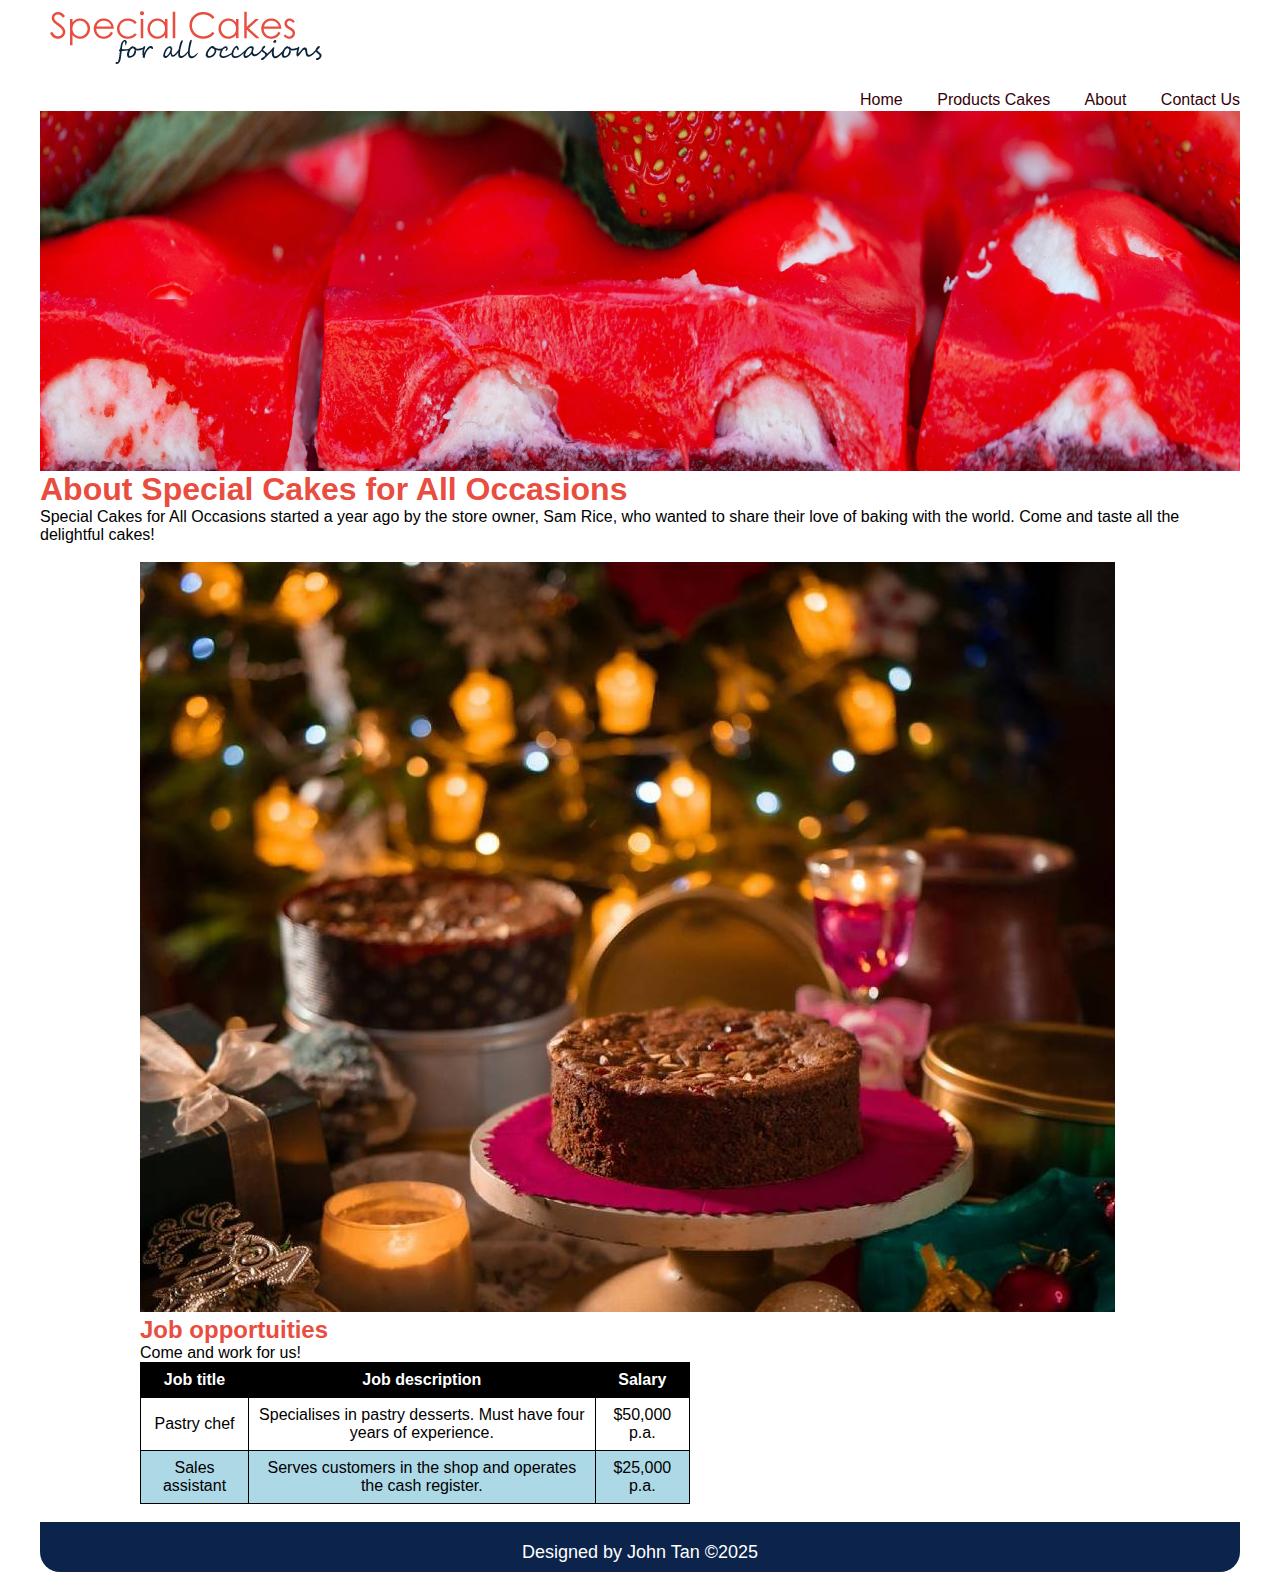
==== about.html @ 4ae8887b "Add files via upload" ====
<!DOCTYPE html>
<html lang="en">
<head>
    <meta charset="UTF-8">
    <meta name="viewport" content="width=device-width, initial-scale=1.0">
    <title>About Us</title>
    <link rel="stylesheet"
    href="specialcakes.css">
</head>
    </html>
    <body>
        <div id="container">

        <a href="index.html"><img class="logo" src="logo.png"alt ="cake shop logo.links to home page"></a>
        
        <nav>
                <a href="index.html">Home</a>
                <a href="products.html">Products Cakes</a>
                <a href="about.html">About</a>
                <a href="contact.html"> Contact Us</a>           
        </nav>

        <header><img src="editimage.html/strawberrydelish.png"></header>

        <h1>About Special Cakes for All Occasions</h1>
        <p>Special Cakes for All Occasions started a year ago by the store owner, Sam Rice, who wanted to share their love of baking with the world. Come and taste all the delightful cakes!</p><BR>
            
        <div class="about">
        
        <img src="editimage.html/main_edited.jpg" alt="">
                
         <h2>Job opportuities </h2> 
         <p>Come and work for us!</p>
         <table>
            <tr>
                 <th>Job title</th>
                 <th>Job description</th>
                 <th>Salary</th>
            </tr>
            <tr>
                <td>Pastry chef</td>
                <td>Specialises in pastry desserts. Must have four years of experience.</td>
                <td>$50,000 p.a.</td>
            </tr>
            <tr>
                <td>Sales assistant</td>
                <td>Serves customers in the shop and operates the cash register.</td>
                <td>$25,000 p.a.</td>
            </tr>
          </table> <br>
    </div>
    </section> 
    
 <footer> Designed by John Tan &copy;2025 </footer> 
</div>      
    </body>
    </html>
---- specialcakes.css ----
*{
    margin:0;
    padding:0;
    font-family: Arial;
    box-sizing: border-box;
}
#container{
    width: 1200px;
    height: 830px;
    border-radius: 20px;
    margin: auto;
}
img.logo{
    width: 298px;
    height: 71px;
    display:block;    
    border-top-left-radius: 20px;
}
nav{
    width: 1200px;
    height: 40px;
    font-size: 16px;
    text-align: right;
}
nav a {
    display: inline-block;  
    text-decoration: none;
    margin-left: 30px;
    padding-top: 20px;
    color: #360109;
    }

header{
    width:1200px;
    height: 360px;
}

h1,h2,h3,h4{
    color:#E94D40;
}

section{
    width:1200px;
}

.home{
    margin-left: 100px;
}

.about{
    margin-left: 100px;
}
 /* End index page CSS and start product page */

.products{
    margin-left: 140px;           
}

/* start table CSS */
table {
    border-color: gold;
    width: 50%;
    border-collapse: collapse;
}
      th, td {
    border: 1px solid black;
    padding: 8px;
    text-align: center;
}
th {
    background-color: black;
    color: white;
}
tr:nth-child(odd) {
    background-color: lightblue;
}
/* start Form CSS */
fieldset{
    border-color: goldenrod;
    width: 300px;
    height: 200px;
}
input{
    border-color: lightgray;
    width: 150px;
    height: 20;
 }

textarea{
    border-color: lightgray;
    width: 150px;
}
label{
    display: inline-block;
    width: 100px;
    height: 30px;
    margin-left: 10px;
    margin-top: 5px;
}

button{
    margin-left: 10px;
    margin-top: 5px;
}
/* End product page CSS and Form CSS */

footer{
    width: 1200px;
    height: 50px;
    background-color:#0C234C;
    color: white;
    border-bottom-left-radius: 20px;
    border-bottom-right-radius: 20px;
    text-align: center;
    font-size: 18px;
    padding-top: 20px;
}
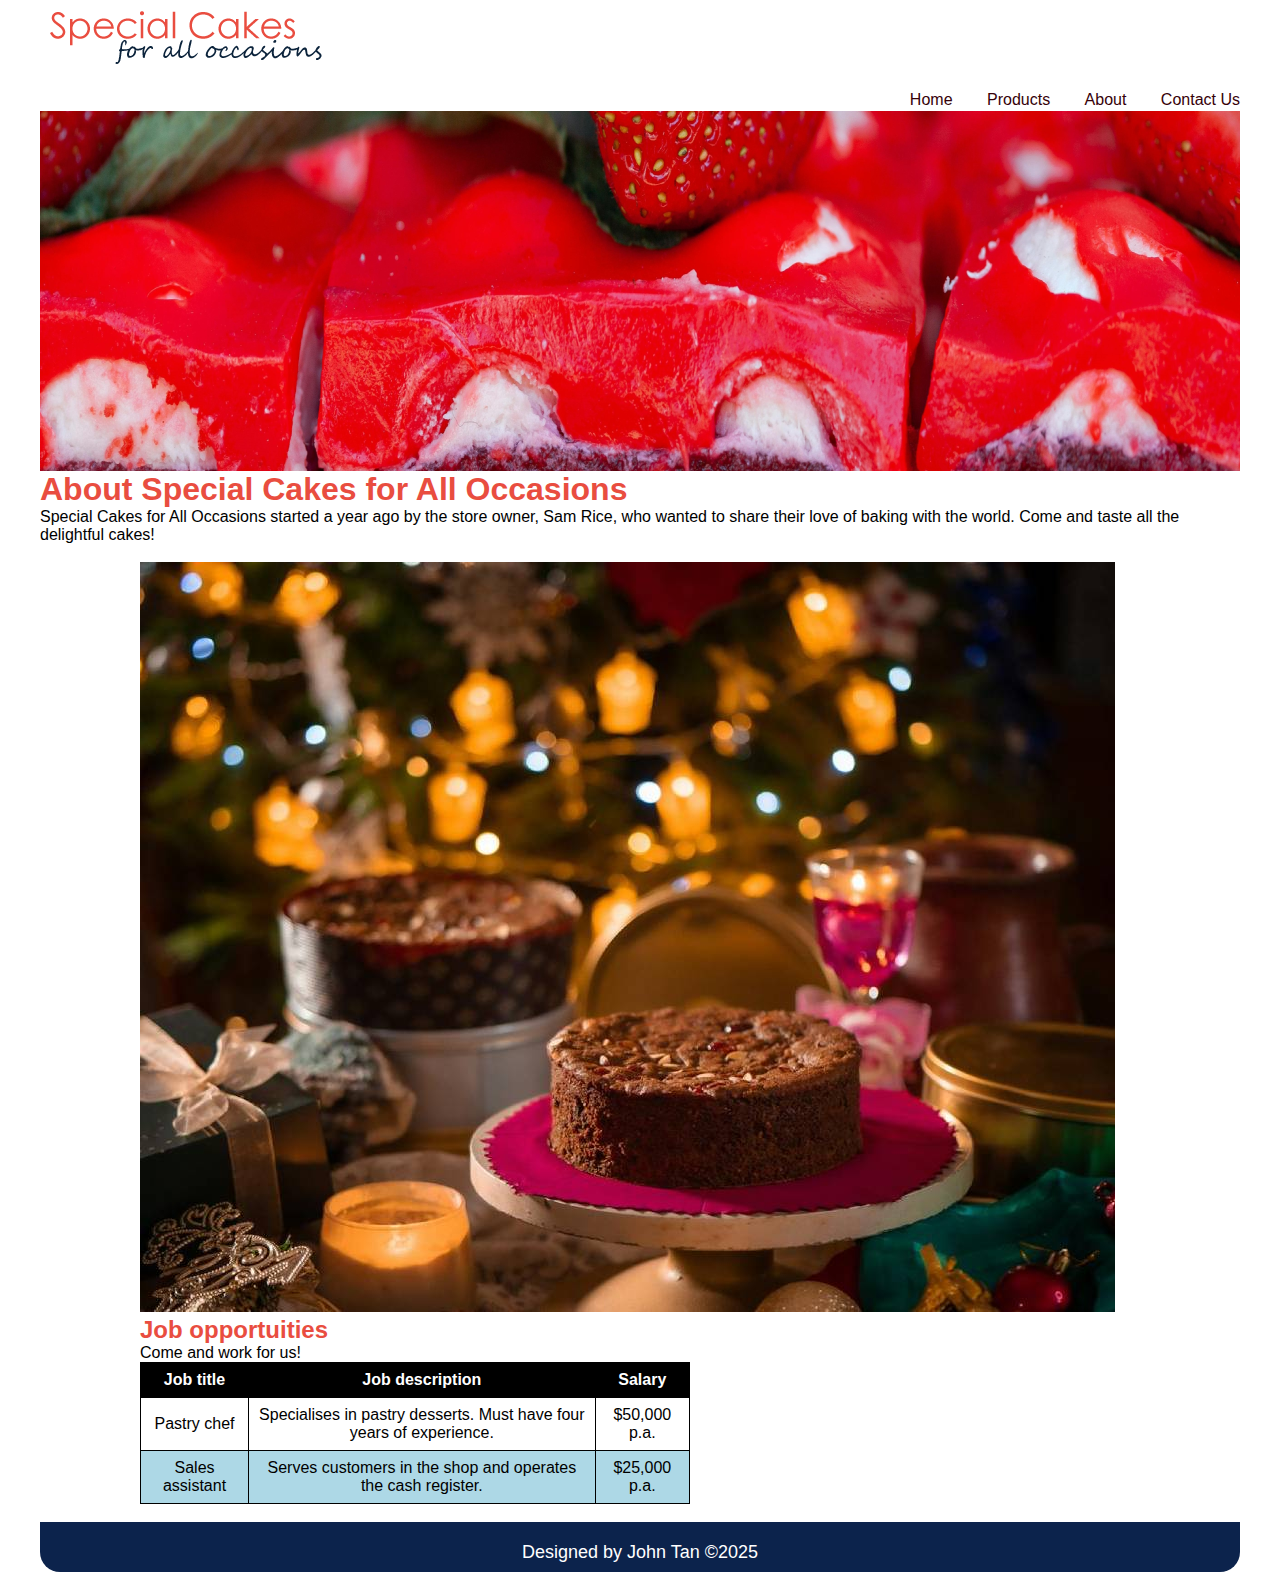
==== commit 5a1e6d9d: "Update about.html" ====
--- a/about.html
+++ b/about.html
@@ -15,7 +15,7 @@
         
         <nav>
                 <a href="index.html">Home</a>
-                <a href="products.html">Products Cakes</a>
+                <a href="products.html">Products</a>
                 <a href="about.html">About</a>
                 <a href="contact.html"> Contact Us</a>           
         </nav>
